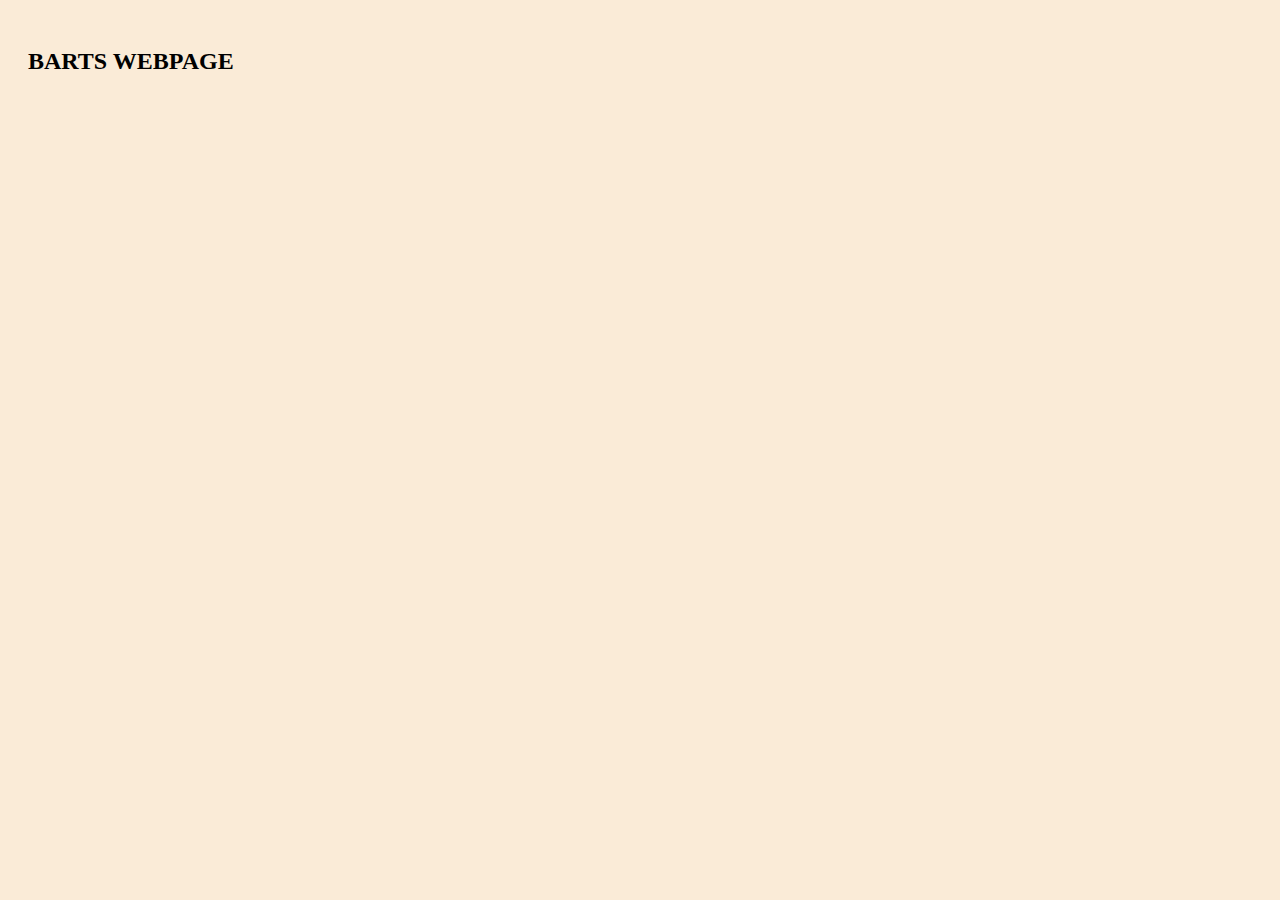
==== bart.html @ 928cd5ef "Created Bart page" ====
<!DOCTYPE html>
<html lang="en">
<head>
    <meta charset="UTF-8">
    <meta http-equiv="X-UA-Compatible" content="IE=edge">
    <meta name="viewport" content="width=device-width, initial-scale=1.0">
    <link rel="stylesheet" href="styles.css">
    <title>BARTS WEBPAGE</title>
</head>
<body>

    <h2>BARTS WEBPAGE</h2>
    
</body>
</html>
---- styles.css ----
body        {
    background-color: antiquewhite;
    padding: 20px;
}

h1          {
    font-family: Verdana, Geneva, Tahoma, sans-serif;
    color: blue;
}

footer      {
    color: grey;
}
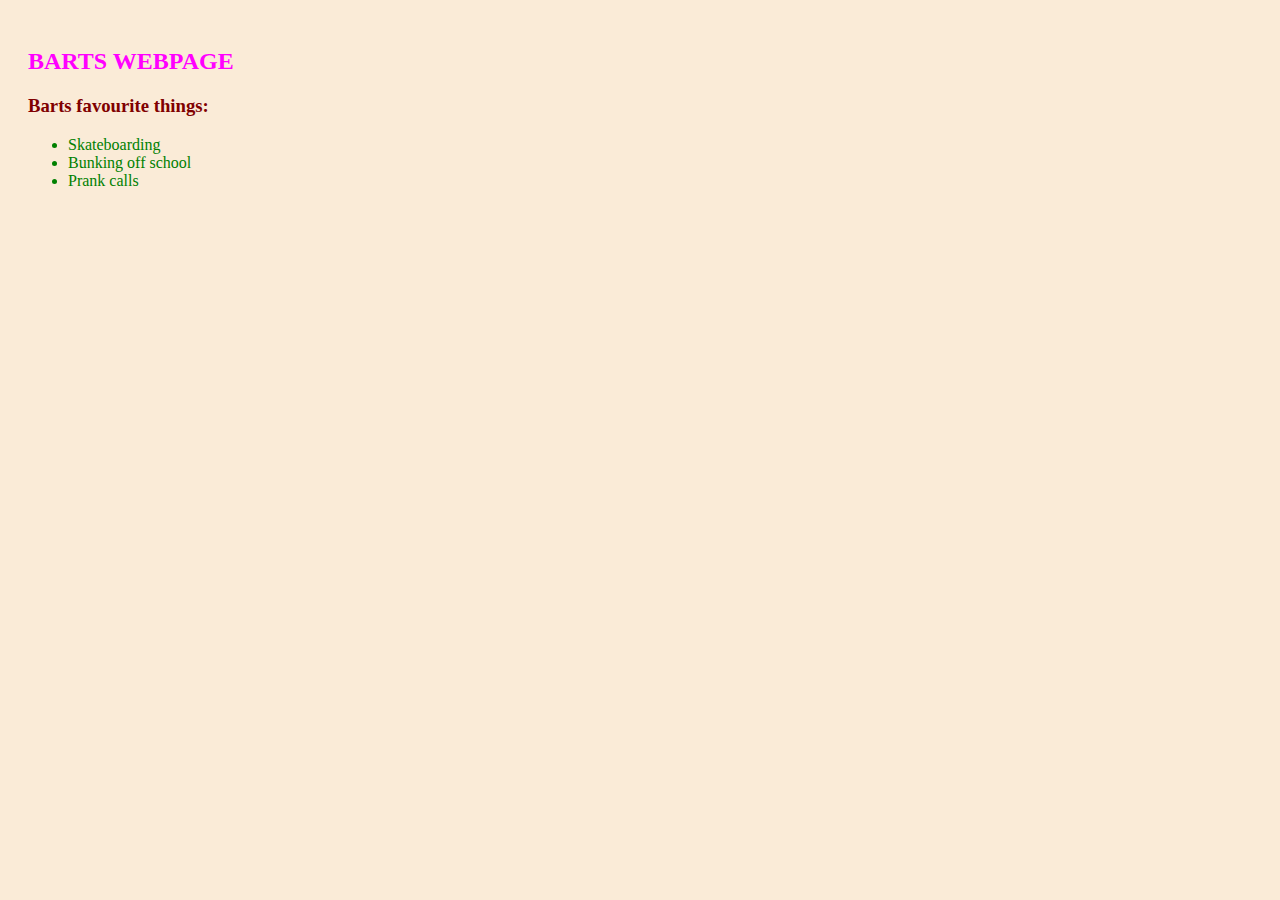
==== commit 9a4cf62d: "h2 magenta, h3 maroon, li green" ====
--- a/bart.html
+++ b/bart.html
@@ -10,6 +10,12 @@
 <body>
 
     <h2>BARTS WEBPAGE</h2>
+    <h3>Barts favourite things:</h3>
+    <ul>
+        <li>Skateboarding</li>
+        <li>Bunking off school</li>
+        <li>Prank calls</li>
+    </ul>
     
 </body>
 </html>--- a/styles.css
+++ b/styles.css
@@ -10,4 +10,16 @@
 
 footer      {
     color: grey;
+}
+
+h2          {
+    color: magenta;
+}
+
+h3          {
+    color: maroon;
+}
+
+li          {
+    color: green;
 }